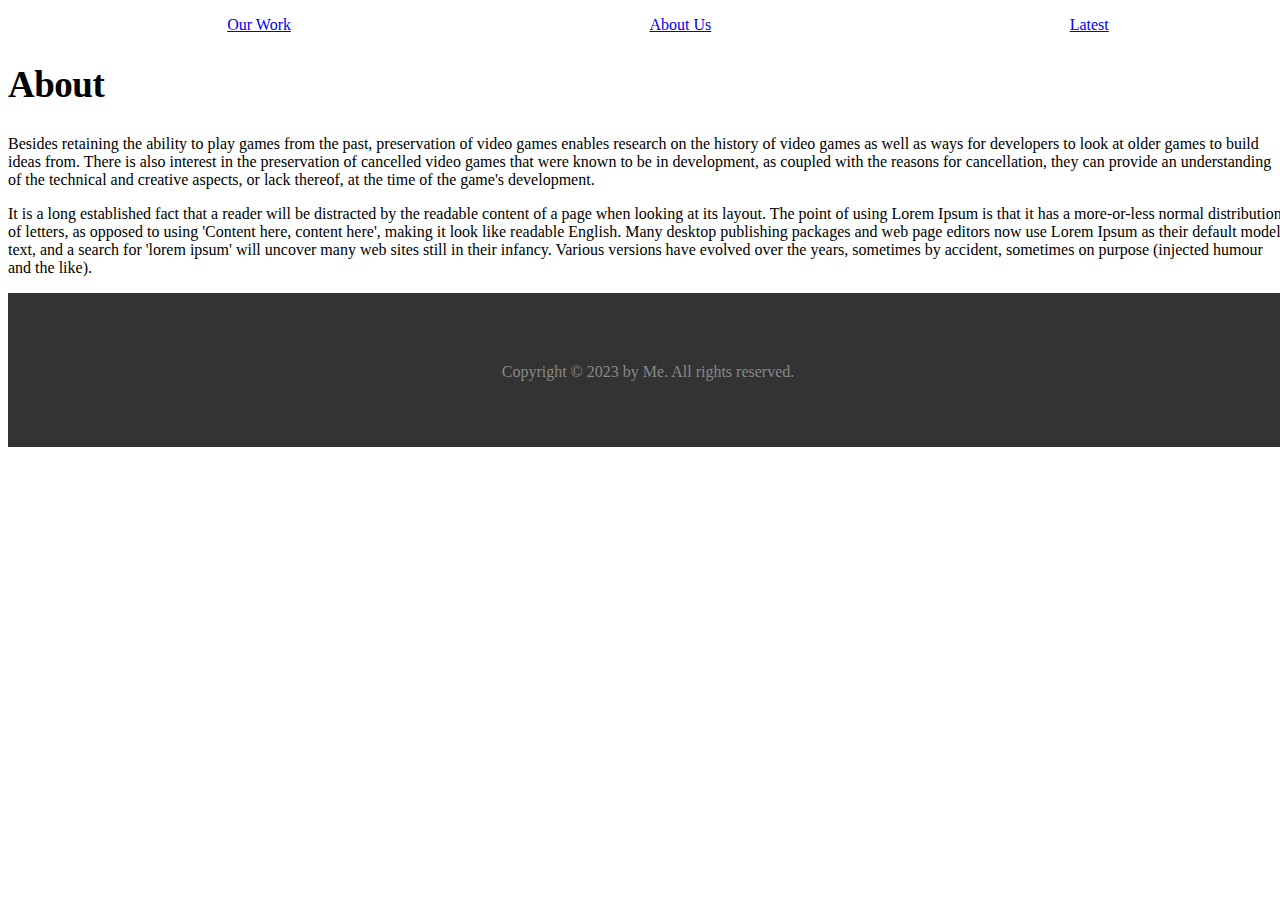
==== about.html @ d64ff104 "Scaffold out the about and latest pages" ====
<!DOCTYPE html>
<html lang="en">

<head>
    <meta charset="UTF-8" />
    <meta http-equiv="X-UA-Compatible" content="IE=edge" />
    <meta name="viewport" content="width=device-width, initial-scale=1.0" />
    <title>About</title>

    <link rel="stylesheet" href="styles.css" />
</head>

<body>
    <header>
        <nav>
            <ul id="flex-nav">
                <li><a href="#">Our Work</a></li>
                <li><a href="#">About Us</a></li>
                <li><a href="#">Latest</a></li>
            </ul>
        </nav>
    </header>
    <section id="info">
        <h2>About</h2>
        <p>
            Besides retaining the ability to play games from the past, preservation of video games enables research
            on the history
            of video games as well as ways for developers to look at older games to build ideas from. There is also
            interest in
            the preservation of cancelled video games that were known to be in development, as coupled with the
            reasons for cancellation, they can provide an understanding of the technical and creative aspects, or
            lack thereof, at the time of
            the game's development.
        </p>
        <p>
            It is a long established fact that a reader will be distracted by the readable content of a page when
            looking at its
            layout. The point of using Lorem Ipsum is that it has a more-or-less normal distribution of letters, as
            opposed to using
            'Content here, content here', making it look like readable English. Many desktop publishing packages and web
            page
            editors now use Lorem Ipsum as their default model text, and a search for 'lorem ipsum' will uncover many
            web sites
            still in their infancy. Various versions have evolved over the years, sometimes by accident, sometimes on
            purpose
            (injected humour and the like).
        </p>
    </section>
    <footer class="other-footer">
        <p>Copyright © 2023
            by Me.
            All rights reserved.
        </p>
    </footer>
</body>

</html>
---- styles.css ----
body {
  width: 100%;
}
/* Navigation style rules */
#flex-nav {
  display: flex;
  flex-direction: row;
  justify-content: space-around;
  list-style: none;
}

#hero-img {
  background: linear-gradient(
    180deg,
    rgba(0, 0, 0, 0) 32.53%,
    rgba(0, 0, 0, 0.6) 56.58%
  );
  width: 100%;
  height: 100%;
}

#more-info {
}

h2 {
  letter-spacing: -0.5px;
  font-size: 37px;
  line-height: 106%;
}

/* For hero text */
.hero-text {
  position: absolute;
  color: #fff;
  right: 0;
  top: 90%;
  margin-left: 20px;
  margin-right: 20px;
}

/* Footer */
footer {
  background-color: #333;
  padding: 50px;
}
/* footer text */
footer p {
  color: #888;
  text-align: center;
  margin-top: 20px;
}
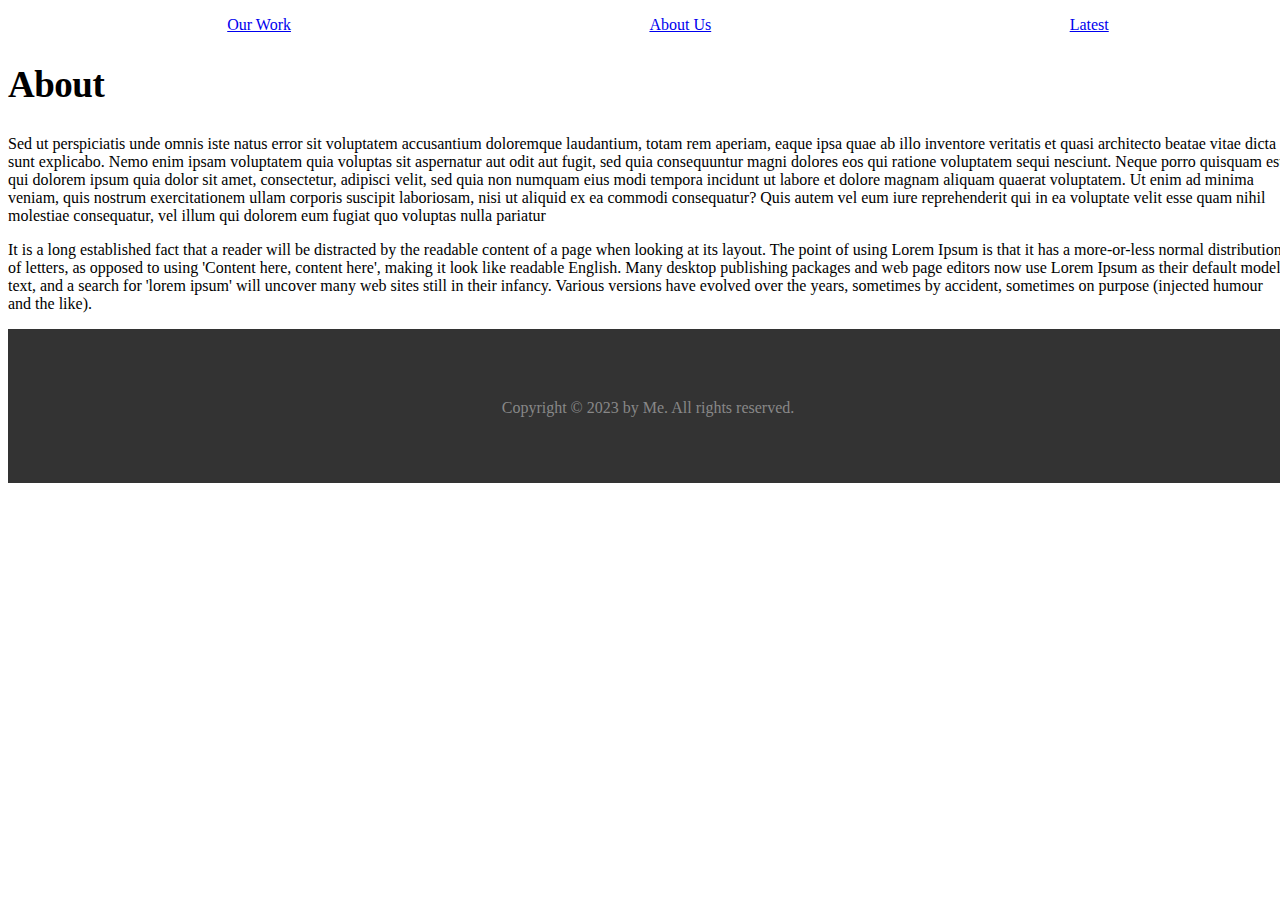
==== commit 8269f89a: "Add more lorem ipsum content" ====
--- a/about.html
+++ b/about.html
@@ -23,14 +23,22 @@
     <section id="info">
         <h2>About</h2>
         <p>
-            Besides retaining the ability to play games from the past, preservation of video games enables research
-            on the history
-            of video games as well as ways for developers to look at older games to build ideas from. There is also
-            interest in
-            the preservation of cancelled video games that were known to be in development, as coupled with the
-            reasons for cancellation, they can provide an understanding of the technical and creative aspects, or
-            lack thereof, at the time of
-            the game's development.
+            Sed ut perspiciatis unde omnis iste natus error sit voluptatem accusantium doloremque laudantium, totam rem
+            aperiam,
+            eaque ipsa quae ab illo inventore veritatis et quasi architecto beatae vitae dicta sunt explicabo. Nemo enim
+            ipsam
+            voluptatem quia voluptas sit aspernatur aut odit aut fugit, sed quia consequuntur magni dolores eos qui
+            ratione
+            voluptatem sequi nesciunt. Neque porro quisquam est, qui dolorem ipsum quia dolor sit amet, consectetur,
+            adipisci velit,
+            sed quia non numquam eius modi tempora incidunt ut labore et dolore magnam aliquam quaerat voluptatem. Ut
+            enim ad minima
+            veniam, quis nostrum exercitationem ullam corporis suscipit laboriosam, nisi ut aliquid ex ea commodi
+            consequatur? Quis
+            autem vel eum iure reprehenderit qui in ea voluptate velit esse quam nihil molestiae consequatur, vel illum
+            qui dolorem
+            eum fugiat quo voluptas nulla pariatur
+
         </p>
         <p>
             It is a long established fact that a reader will be distracted by the readable content of a page when
--- a/styles.css
+++ b/styles.css
@@ -19,7 +19,8 @@
   height: 100%;
 }
 
-#more-info {
+.info {
+  margin-bottom: 60%;
 }
 
 h2 {
@@ -43,9 +44,14 @@
   background-color: #333;
   padding: 50px;
 }
+
 /* footer text */
 footer p {
   color: #888;
   text-align: center;
   margin-top: 20px;
 }
+
+/*  */
+.other-footer {
+}
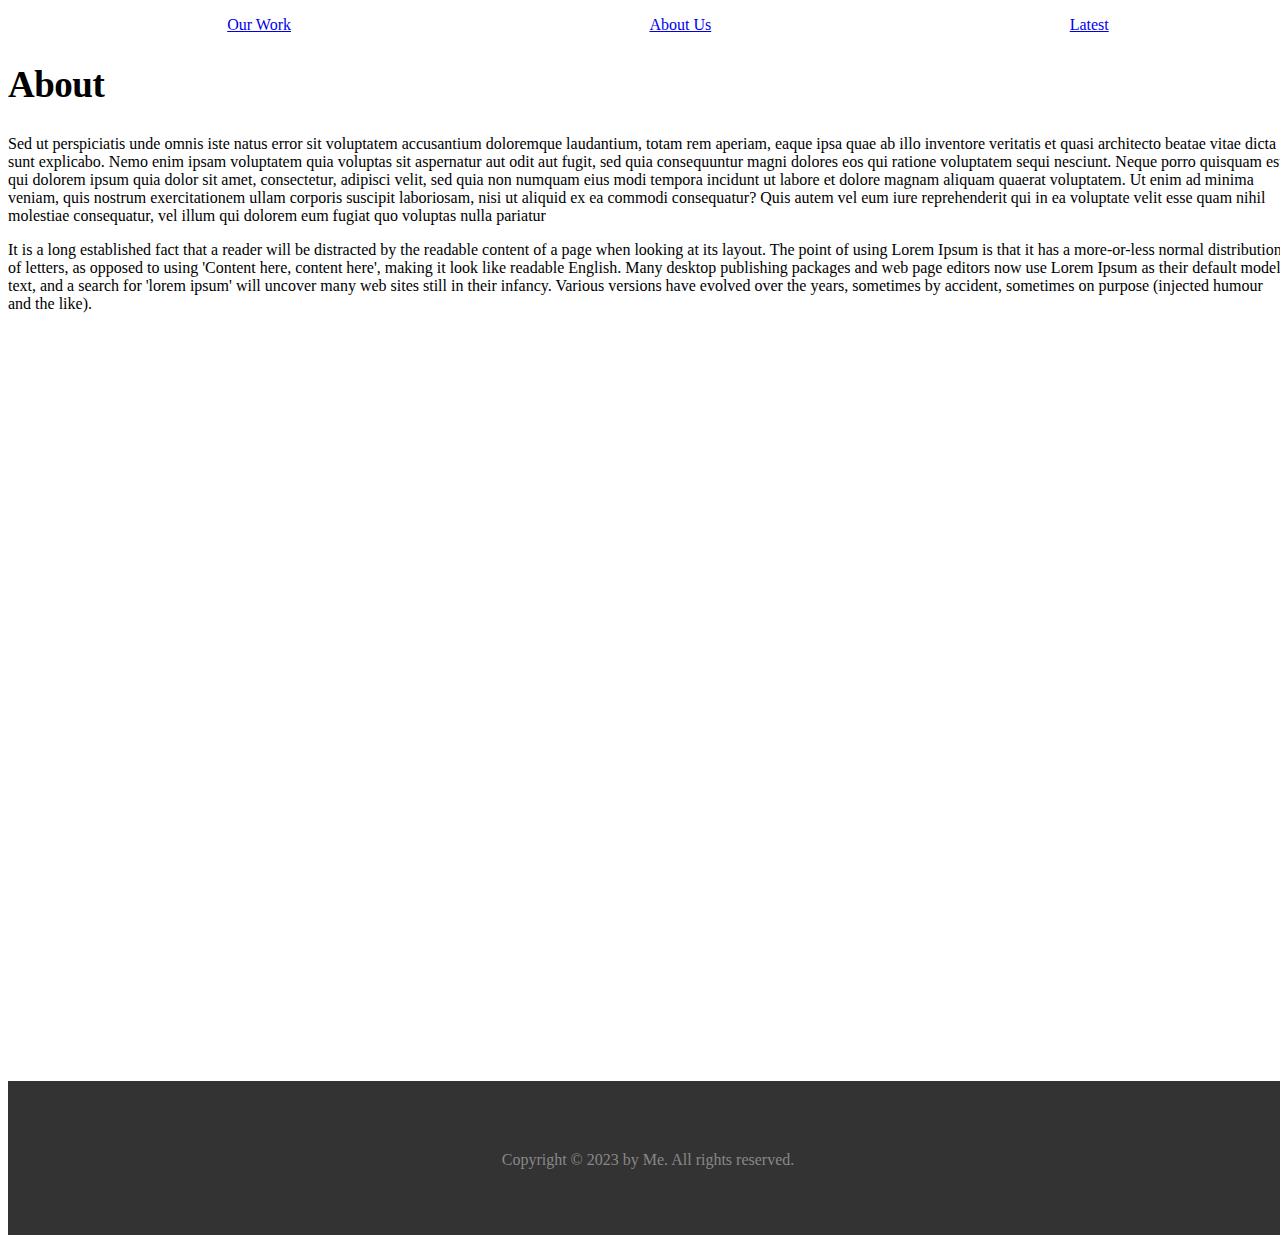
==== commit e388c0a5: "add navigation link that goes back to the home page" ====
--- a/about.html
+++ b/about.html
@@ -13,14 +13,16 @@
 <body>
     <header>
         <nav>
-            <ul id="flex-nav">
-                <li><a href="#">Our Work</a></li>
-                <li><a href="#">About Us</a></li>
-                <li><a href="#">Latest</a></li>
-            </ul>
+            <nav>
+                <ul id="flex-nav">
+                    <li><a href="./work.html">Our Work</a></li>
+                    <li><a href="./about.html">About Us</a></li>
+                    <li><a href="./latest.html">Latest</a></li>
+                </ul>
+            </nav>
         </nav>
     </header>
-    <section id="info">
+    <section class="info">
         <h2>About</h2>
         <p>
             Sed ut perspiciatis unde omnis iste natus error sit voluptatem accusantium doloremque laudantium, totam rem
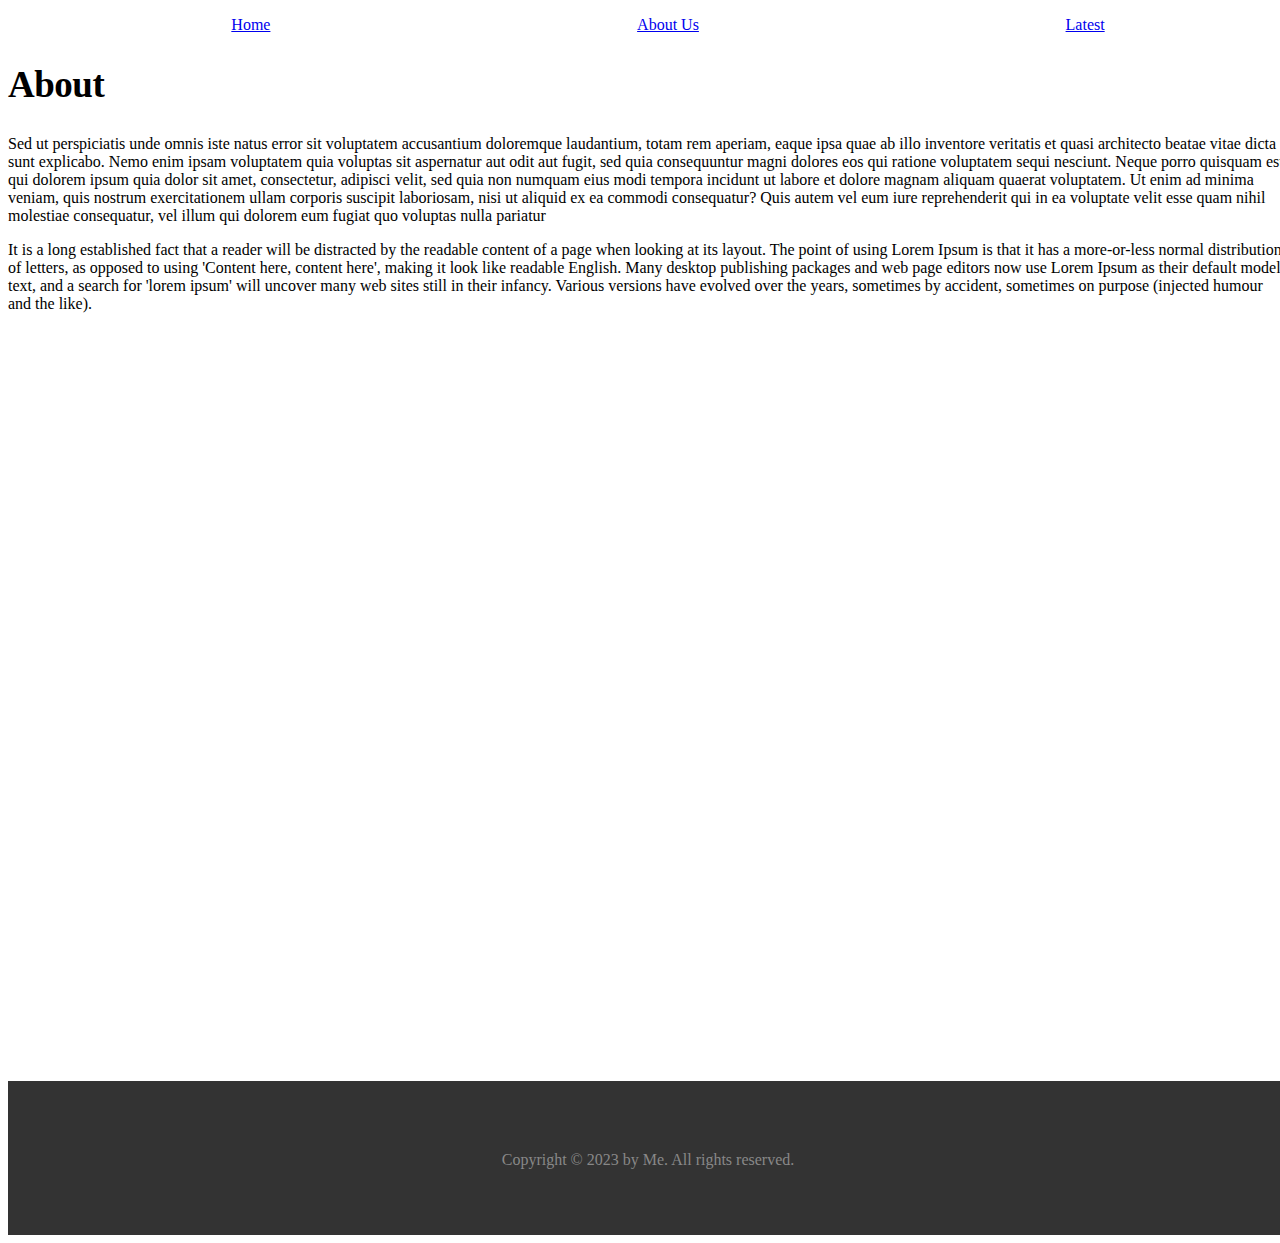
==== commit 71659a4a: "Change navigaton text to accurately say home" ====
--- a/about.html
+++ b/about.html
@@ -15,7 +15,7 @@
         <nav>
             <nav>
                 <ul id="flex-nav">
-                    <li><a href="./work.html">Our Work</a></li>
+                    <li><a href="./work.html">Home</a></li>
                     <li><a href="./about.html">About Us</a></li>
                     <li><a href="./latest.html">Latest</a></li>
                 </ul>
